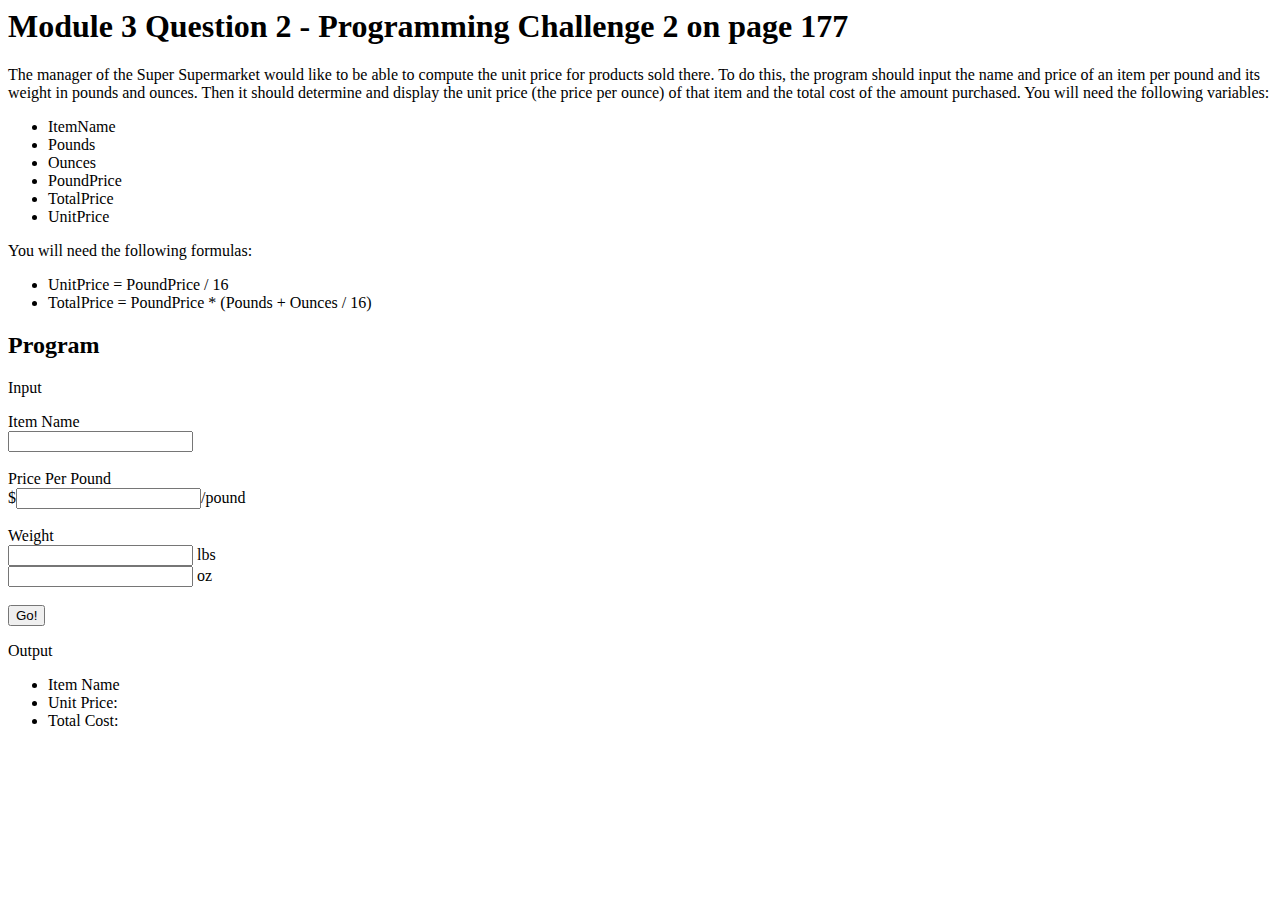
==== 3-2.html @ c50286ba "initial commit" ====
<html>
    <head>
        <title>Daniel Clancy SDEV Programs</title>
        
    </head>
    <body>
        <h1>Module 3 Question 2 - Programming Challenge 2 on page 177</h1>
        <p>The manager of the Super Supermarket would like to be able to compute the unit price for products sold there. To do this,
            the program should input the name and price of an item per pound and its weight in pounds and ounces. Then it should determine and 
            display the unit price (the price per ounce) of that item and the total cost of the amount purchased. You will need the following variables:</p>
        <ul class="variable">
            <li>ItemName</li>
            <li>Pounds</li>
            <li>Ounces</li>
            <li>PoundPrice</li>
            <li>TotalPrice</li>
            <li>UnitPrice</li>
        </ul>

        <p>You will need the following formulas:</p>
        <ul class="formula">
            <li>UnitPrice = PoundPrice / 16</li>
            <li>TotalPrice = PoundPrice * (Pounds + Ounces / 16)</li>
        </ul>

        <h2>Program</h2>
        <p>Input</p>
        <div class="program">
            <label for="itemName">Item Name</label>
            <br />
            <input type="text" id="itemName" />
            
            <br />
            <br />

            <label for="poundPrice">Price Per Pound</label>
            <br />
            $<input type="text" id="poundPrice" />/pound

            <br />
            <br />

            <label for="pounds">Weight</label>
            <br />
            <input type="text" id="pounds" />
            <label>lbs</label>
            <br />
            <input type="text" id="ounces" />
            <label>oz</label>

            <br />
            <br />
            <input type="submit" id="submit" value="Go!" />
        </div>

        <p>Output</p>
        <div class="program">
            <ul id="outputList">
                <li>Item Name</li>
                <li>Unit Price:</li>
                <li>Total Cost:</li>
            </ul>

        </div>
        <script src="js/3-2.js"></script>
    </body>
</html>
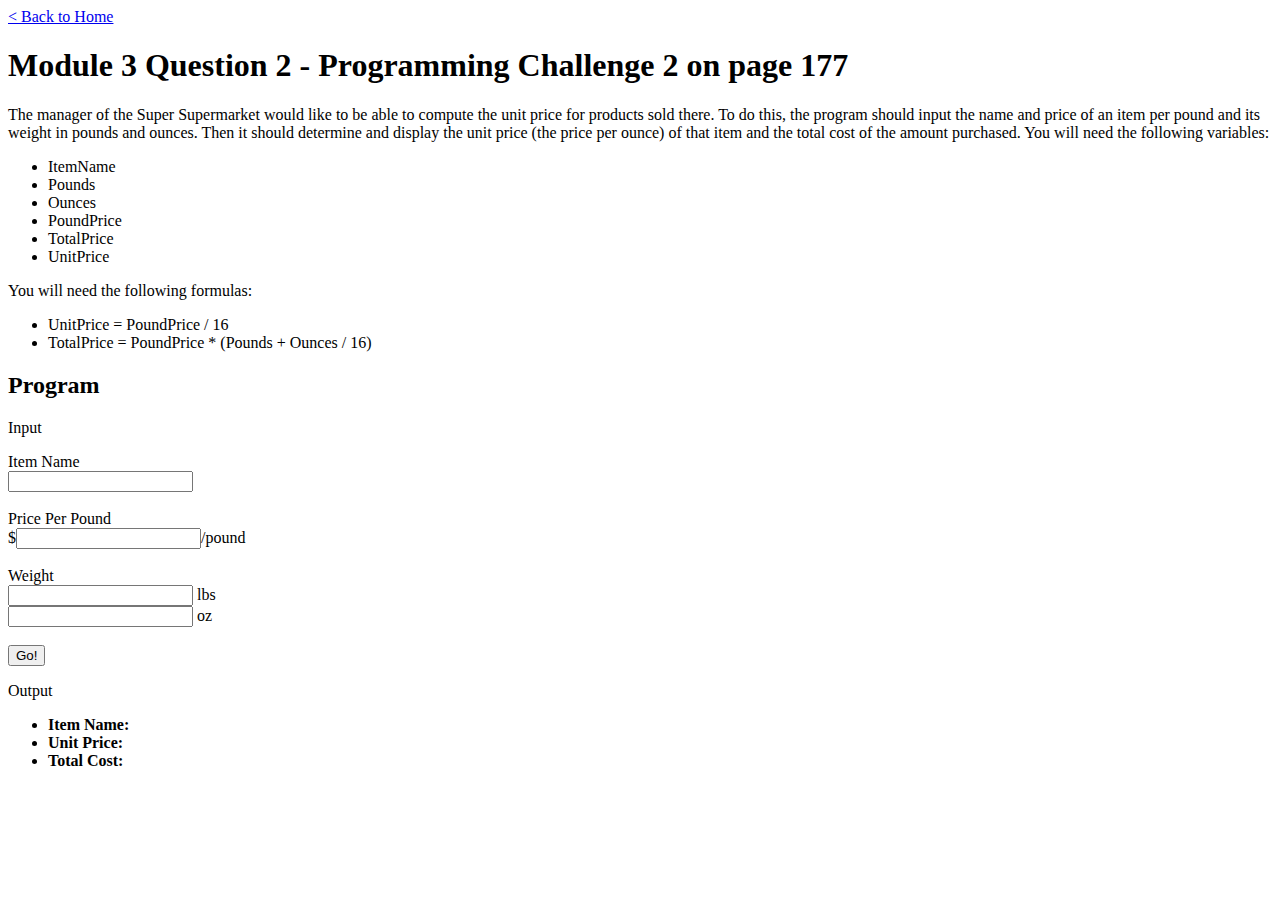
==== commit 560ab703: "added question 3 and 4" ====
--- a/3-2.html
+++ b/3-2.html
@@ -1,9 +1,14 @@
 <html>
     <head>
         <title>Daniel Clancy SDEV Programs</title>
-        
+        <style>
+            #outputList li span {
+                font-weight: bold;
+            }
+        </style>
     </head>
     <body>
+        <p><a href="index.html">&lt; Back to Home</a></p>
         <h1>Module 3 Question 2 - Programming Challenge 2 on page 177</h1>
         <p>The manager of the Super Supermarket would like to be able to compute the unit price for products sold there. To do this,
             the program should input the name and price of an item per pound and its weight in pounds and ounces. Then it should determine and 
@@ -56,9 +61,9 @@
         <p>Output</p>
         <div class="program">
             <ul id="outputList">
-                <li>Item Name</li>
-                <li>Unit Price:</li>
-                <li>Total Cost:</li>
+                <li><span>Item Name:</span></li>
+                <li><span>Unit Price:</span></li>
+                <li><span>Total Cost:</span></li>
             </ul>
 
         </div>
